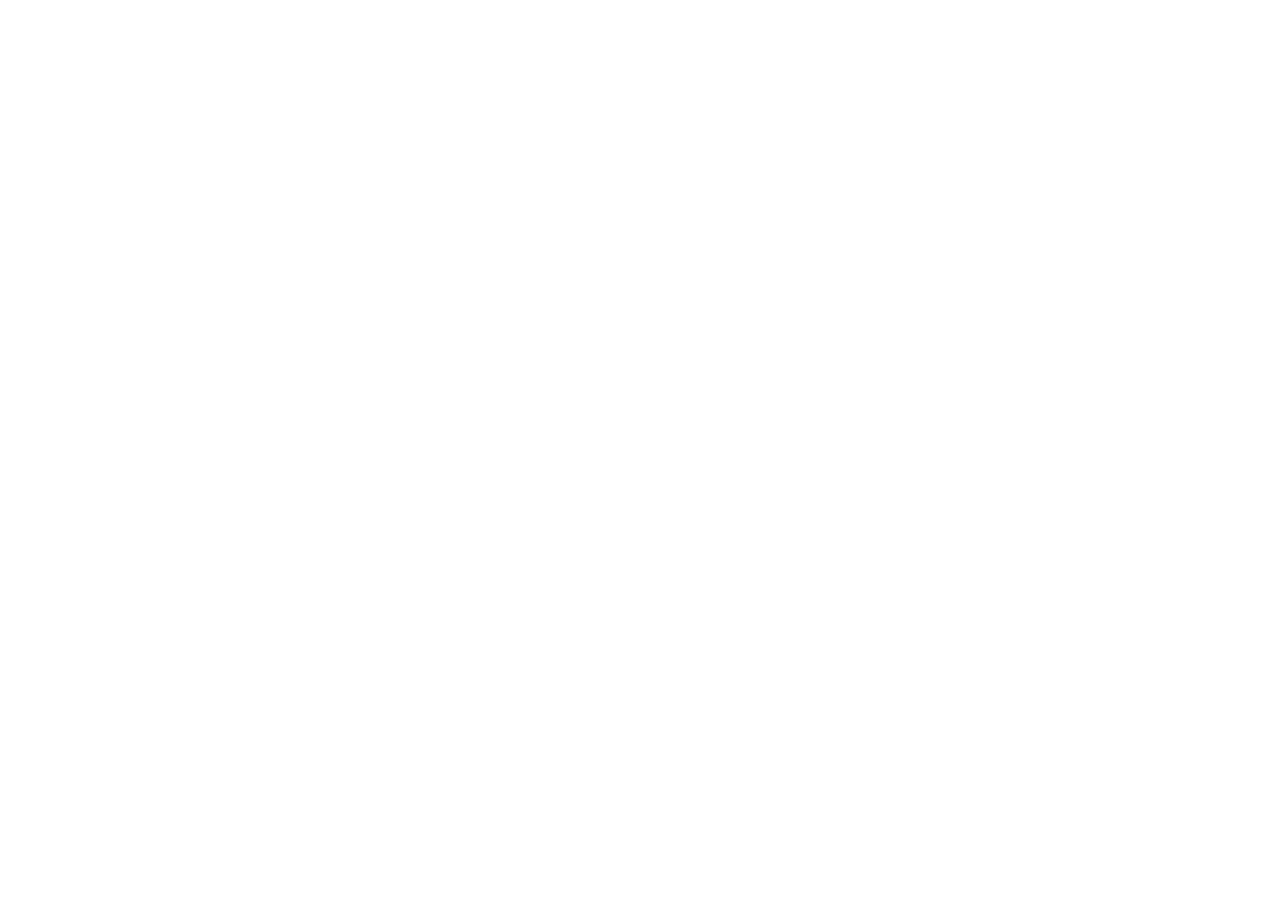
==== _src/templates/index.html @ 07018af4 "first commit" ====
<!DOCTYPE html>
<html lang="es">
<head>
	<meta charset="UTF-8">
	<title>Adalab Web Starter Kit</title>
  <link rel="icon" href="favicon.png"/>
	<link rel="stylesheet" href="assets/css/main.css">
</head>
<body>
  <div class="page">
    <partial src="_header.html" label="Header"></partial>
    <partial src="_main.html" label="Main"></partial>
  </div>
</body>
</html>
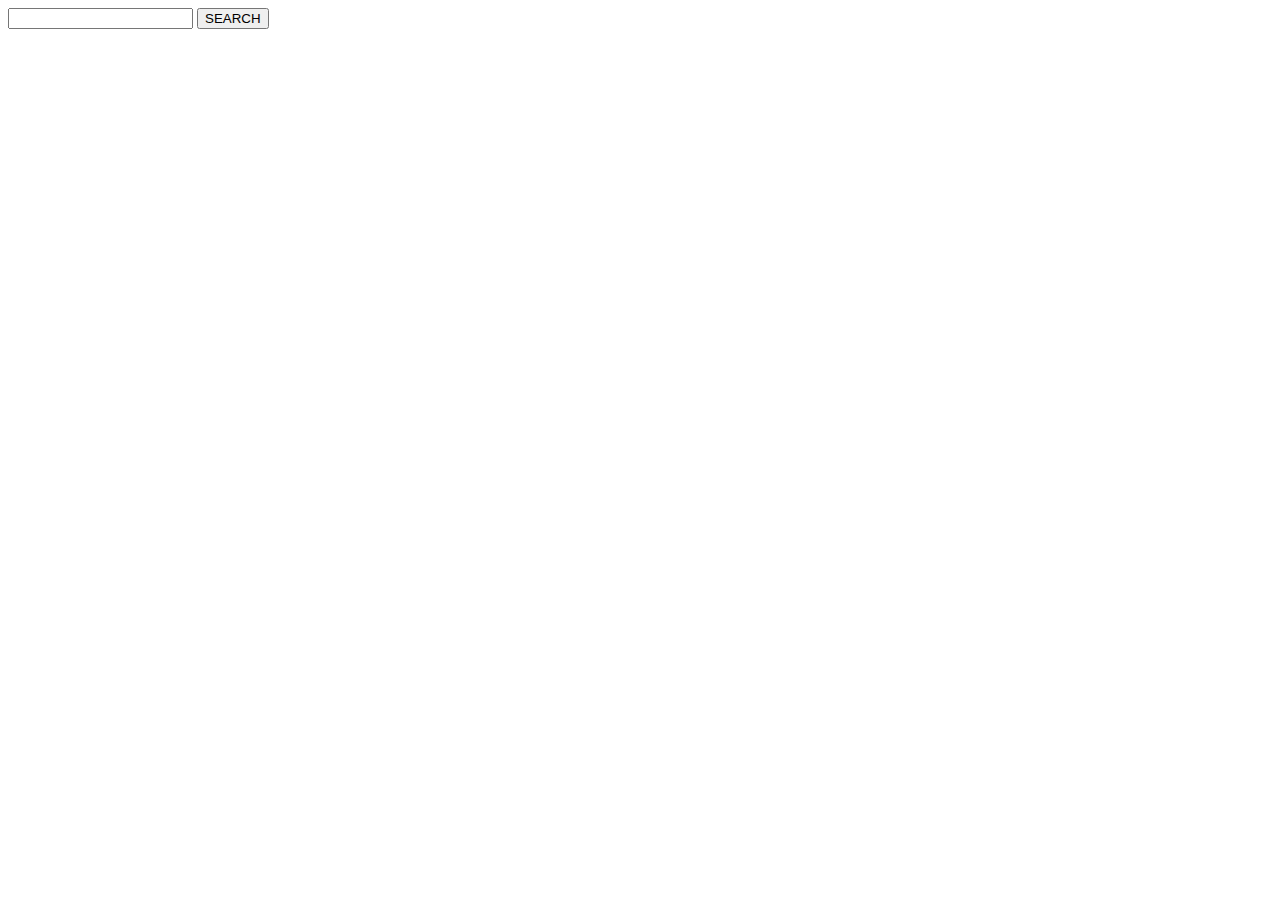
==== commit 786fb920: "Add API search, list and titles" ====
--- a/_src/templates/index.html
+++ b/_src/templates/index.html
@@ -1,15 +1,18 @@
 <!DOCTYPE html>
-<html lang="es">
+<html lang="en">
 <head>
-	<meta charset="UTF-8">
-	<title>Adalab Web Starter Kit</title>
+  <meta charset="UTF-8">
+  <meta name="viewport" content="width=device-width, initial-scale=1.0">
+  <meta http-equiv="X-UA-Compatible" content="ie=edge">
+  <title>EvalFinal PatiJoe</title>
   <link rel="icon" href="favicon.png"/>
-	<link rel="stylesheet" href="assets/css/main.css">
+  <link rel="stylesheet" href="assets/css/main.css">
 </head>
 <body>
-  <div class="page">
-    <partial src="_header.html" label="Header"></partial>
-    <partial src="_main.html" label="Main"></partial>
-  </div>
+  <input type="text" class="field">
+  <button class="btn">SEARCH</button>
+  <ul class="list"></ul>
+
+  <script src="assets/js/main.js"></script>
 </body>
 </html>
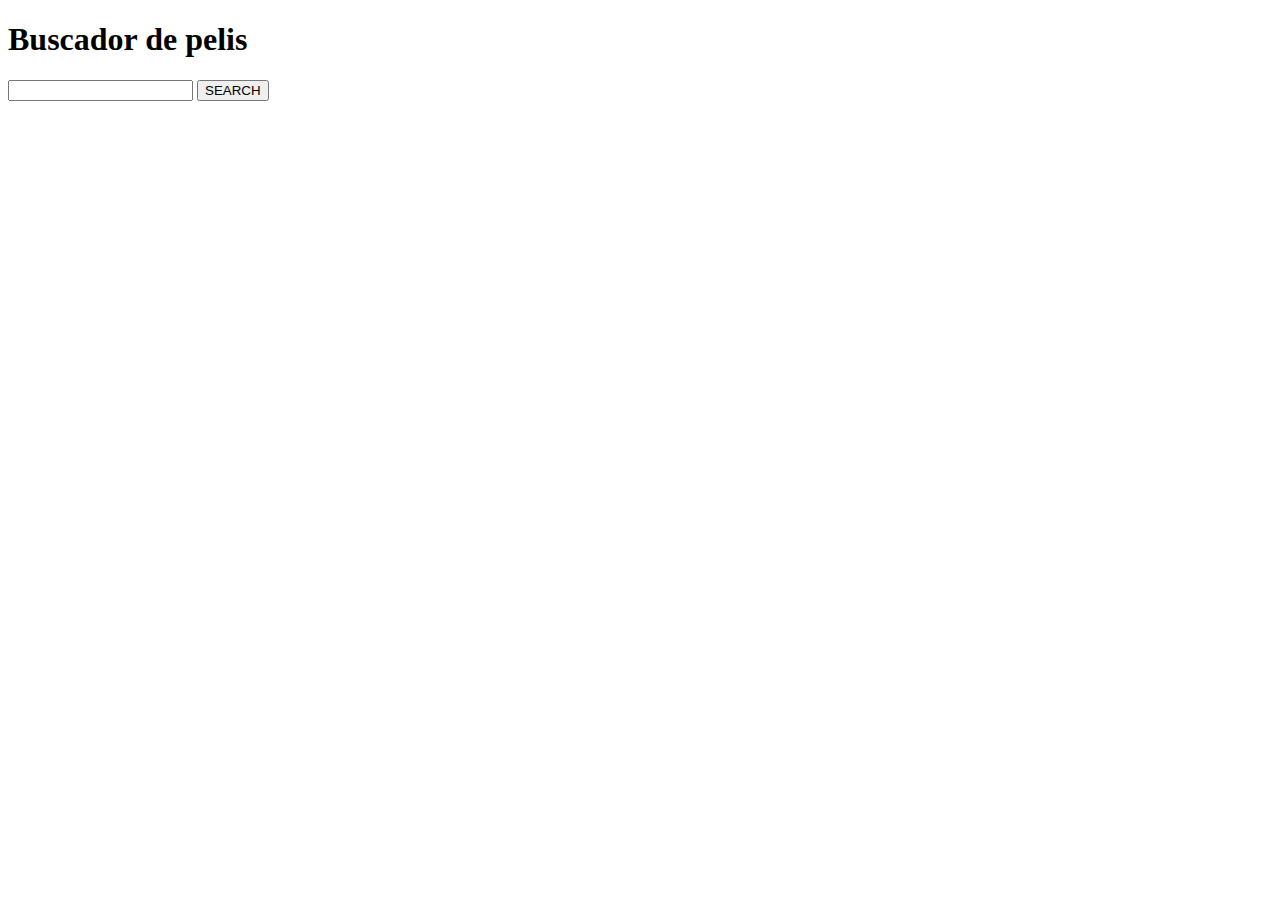
==== commit d703db4b: "Add favorites list" ====
--- a/_src/templates/index.html
+++ b/_src/templates/index.html
@@ -1,18 +1,38 @@
 <!DOCTYPE html>
 <html lang="en">
+
 <head>
   <meta charset="UTF-8">
   <meta name="viewport" content="width=device-width, initial-scale=1.0">
   <meta http-equiv="X-UA-Compatible" content="ie=edge">
   <title>EvalFinal PatiJoe</title>
-  <link rel="icon" href="favicon.png"/>
+  <link rel="icon" href="favicon.png" />
   <link rel="stylesheet" href="assets/css/main.css">
 </head>
+
 <body>
-  <input type="text" class="field">
-  <button class="btn">SEARCH</button>
-  <ul class="list"></ul>
+    <h1 class="main-title">Buscador de pelis</h1>
+  <div class="container">
+    
+
+    <div class="favorites_block">
+      <div class="search_block">
+          <input type="text" class="field"> 
+          <button class="btn">SEARCH</button>
+      </div>
+        
+      <ul class="list__favorites"></ul>
+    </div>
+
+    <div class="list_block">
+      <ul class="list"></ul>
+    </div>
+
+
+  </div>
+
 
   <script src="assets/js/main.js"></script>
 </body>
-</html>
+
+</html>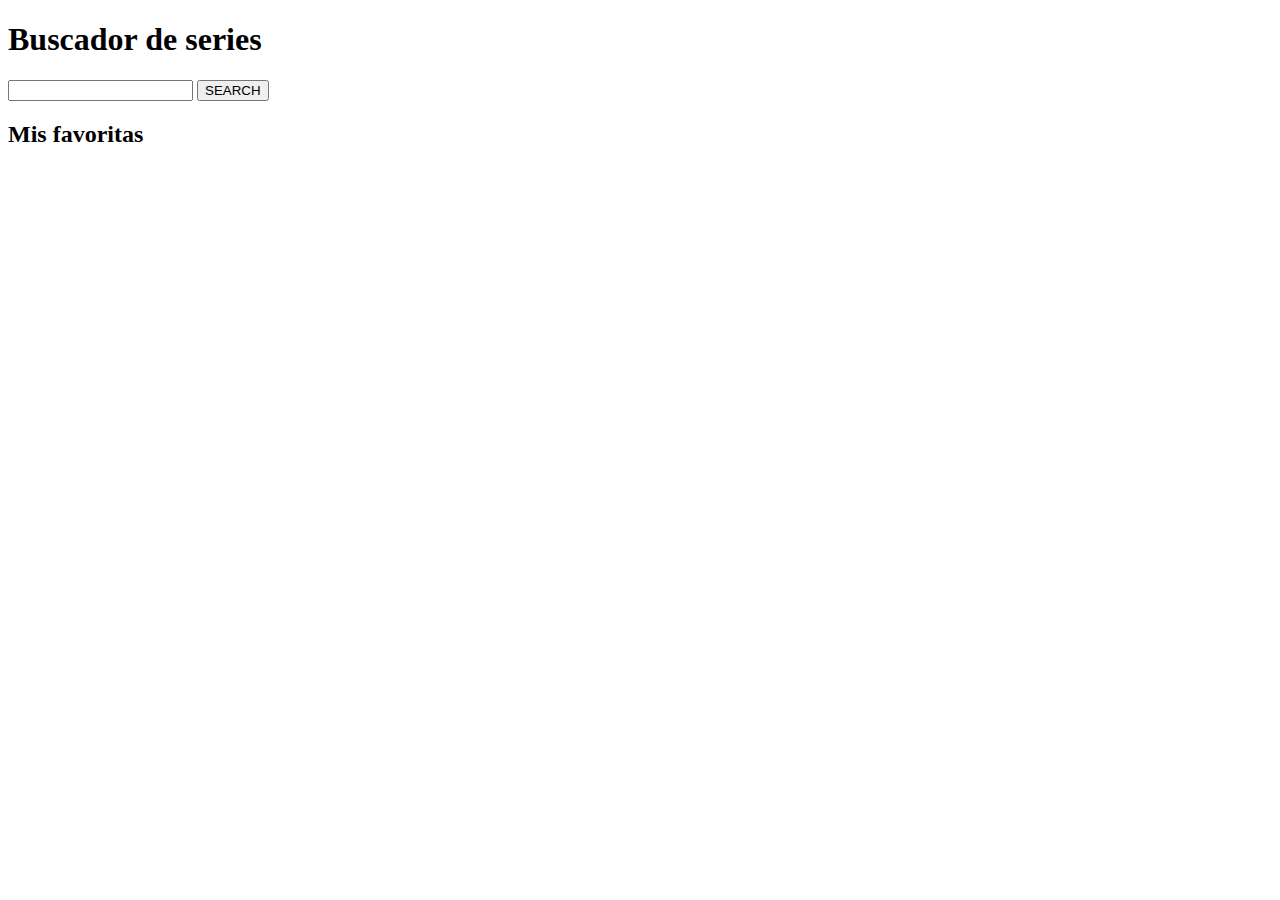
==== commit 06063457: "Add some style" ====
--- a/_src/templates/index.html
+++ b/_src/templates/index.html
@@ -7,20 +7,24 @@
   <meta http-equiv="X-UA-Compatible" content="ie=edge">
   <title>EvalFinal PatiJoe</title>
   <link rel="icon" href="favicon.png" />
+  <link href="https://fonts.googleapis.com/css?family=Arimo:700" rel="stylesheet">
   <link rel="stylesheet" href="assets/css/main.css">
 </head>
 
 <body>
-    <h1 class="main-title">Buscador de pelis</h1>
+  <div class="title">
+      <h1 class="main-title">Buscador de series</h1>
+  </div>
+  
   <div class="container">
-    
+    <div class="favorites_block">
 
-    <div class="favorites_block">
       <div class="search_block">
-          <input type="text" class="field"> 
-          <button class="btn">SEARCH</button>
+        <input type="text" class="field">
+        <button class="btn">SEARCH</button>
       </div>
-        
+
+      <h2 class="favorites_title">Mis favoritas</h2>
       <ul class="list__favorites"></ul>
     </div>
 
@@ -28,9 +32,7 @@
       <ul class="list"></ul>
     </div>
 
-
   </div>
-
 
   <script src="assets/js/main.js"></script>
 </body>
